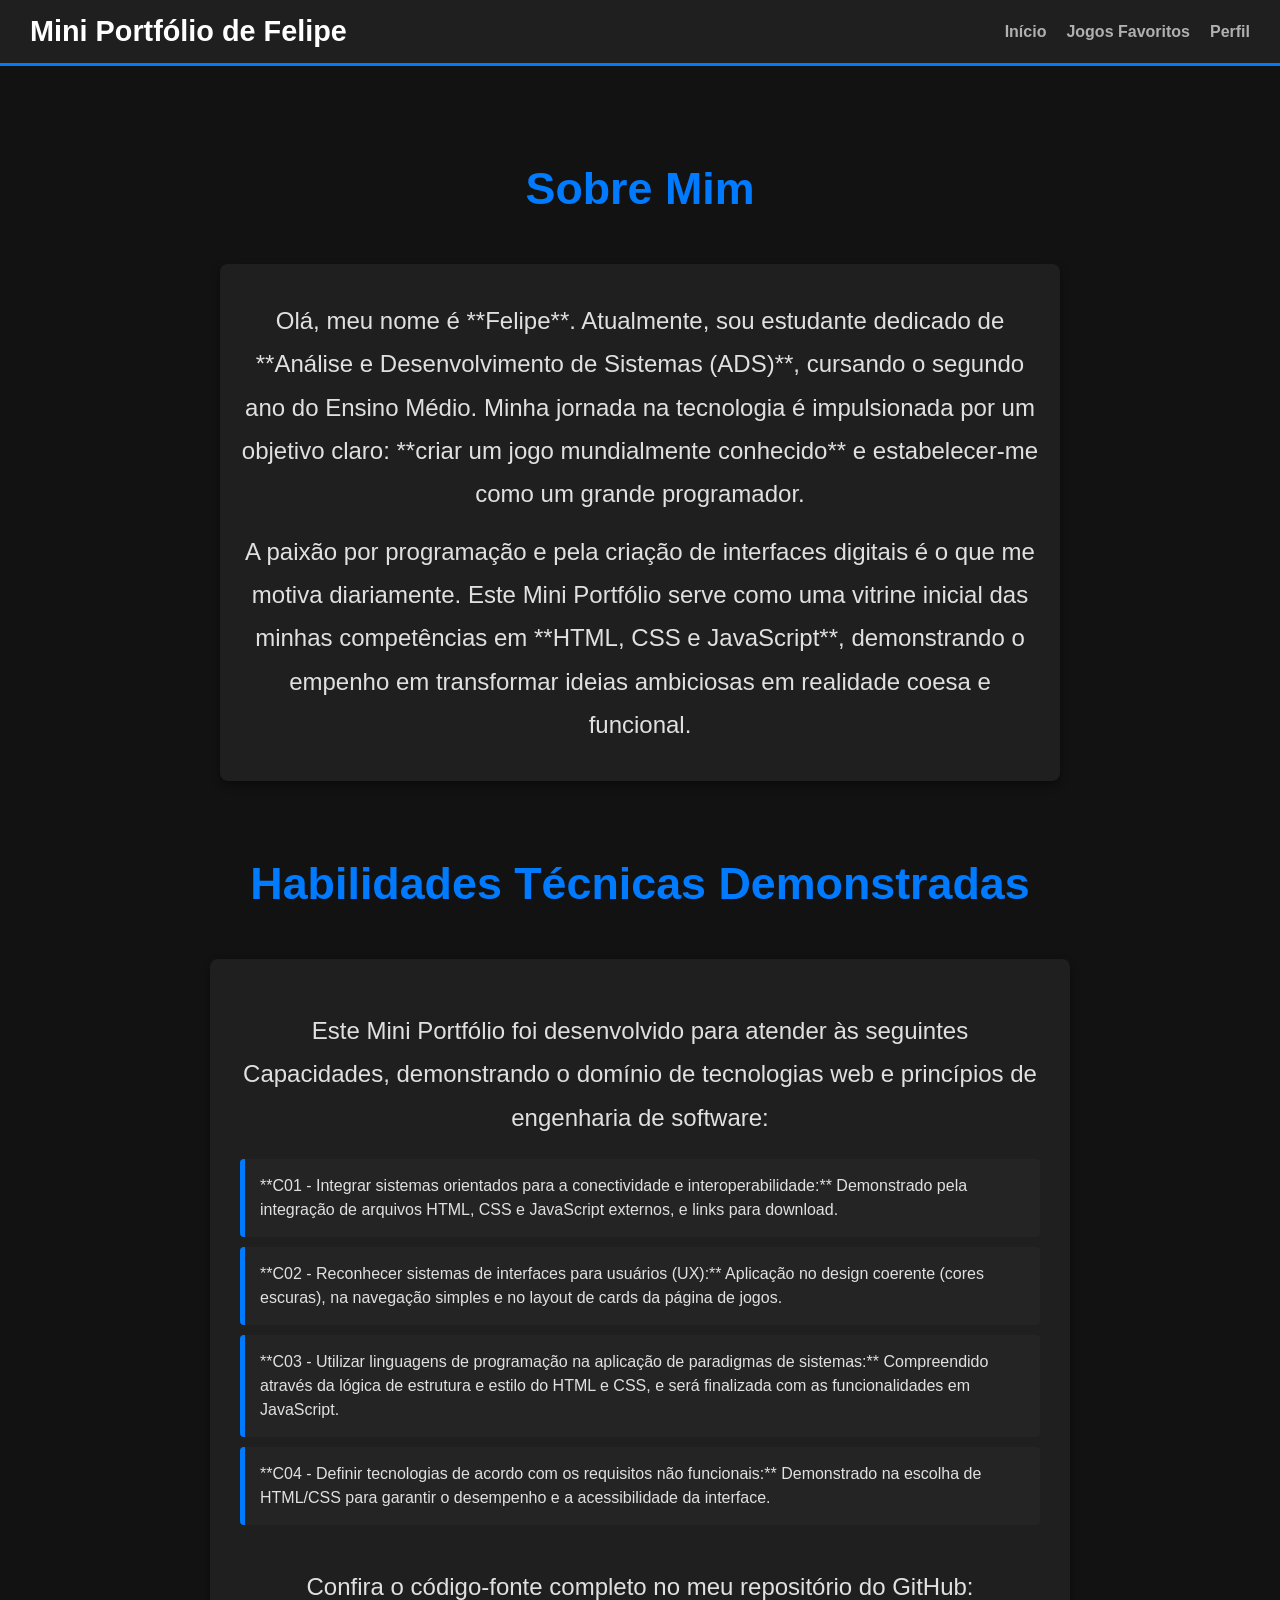
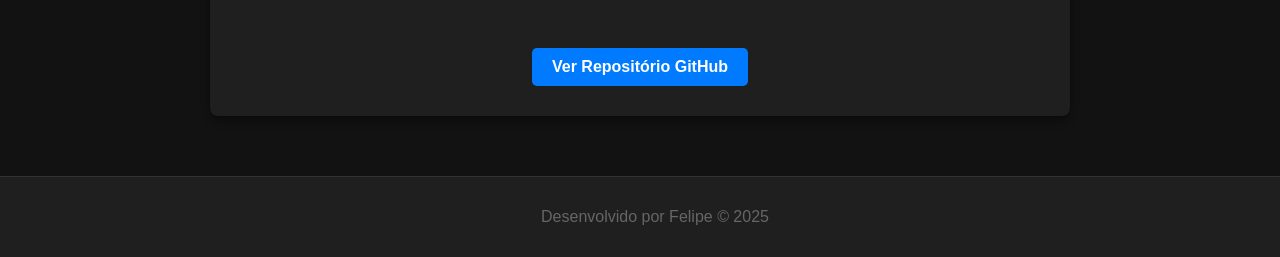
==== Avaliação Pratica/sobre.html @ 971aa57f "Add files via upload" ====
<!DOCTYPE html>
<html lang="pt-BR">
<head>
    <meta charset="UTF-8" />
    <meta name="viewport" content="width=device-width, initial-scale=1.0" />
    <title>Perfil | Mini Portfólio de Felipe</title>
    <link rel="stylesheet" href="style.css" />
</head>
<body>
    <header>
        <h1>Mini Portfólio de Felipe</h1>
        <nav>
            <ul>
                <li><a href="index.html">Início</a></li>
                <li><a href="jogos.html">Jogos Favoritos</a></li> 
                <li><a href="sobre.html">Perfil</a></li> 
            </ul>
        </nav>
    </header>

    <main>
        <section class="secao sobre-mim">
            <h2>Sobre Mim</h2>
            
            <div class="bloco-texto">
                <p>
                    Olá, meu nome é **Felipe**. Atualmente, sou estudante dedicado de **Análise e Desenvolvimento de Sistemas (ADS)**, cursando o segundo ano do Ensino Médio. Minha jornada na tecnologia é impulsionada por um objetivo claro: **criar um jogo mundialmente conhecido** e estabelecer-me como um grande programador.
                </p>
                <p>
                    A paixão por programação e pela criação de interfaces digitais é o que me motiva diariamente. Este Mini Portfólio serve como uma vitrine inicial das minhas competências em **HTML, CSS e JavaScript**, demonstrando o empenho em transformar ideias ambiciosas em realidade coesa e funcional.
                </p>
            </div>
        </section>

        <section class="secao">
            <h2>Habilidades Técnicas Demonstradas</h2>
            
            <div class="bloco-habilidades">
                <p style="text-align: center;">
                    Este Mini Portfólio foi desenvolvido para atender às seguintes Capacidades, demonstrando o domínio de tecnologias web e princípios de engenharia de software:
                </p>
                
                <ul class="perfil-lista">
                    <li>**C01 - Integrar sistemas orientados para a conectividade e interoperabilidade:** Demonstrado pela integração de arquivos HTML, CSS e JavaScript externos, e links para download.</li>
                    <li>**C02 - Reconhecer sistemas de interfaces para usuários (UX):** Aplicação no design coerente (cores escuras), na navegação simples e no layout de cards da página de jogos.</li>
                    <li>**C03 - Utilizar linguagens de programação na aplicação de paradigmas de sistemas:** Compreendido através da lógica de estrutura e estilo do HTML e CSS, e será finalizada com as funcionalidades em JavaScript.</li>
                    <li>**C04 - Definir tecnologias de acordo com os requisitos não funcionais:** Demonstrado na escolha de HTML/CSS para garantir o desempenho e a acessibilidade da interface.</li>
                </ul>
                
                <p style="margin-top: 40px; text-align: center;">Confira o código-fonte completo no meu repositório do GitHub:</p>
                
                <div style="text-align: center;">
                    <a href="https://github.com/SeuNome/SeuRepositorio" target="_blank" class="botao-github">Ver Repositório GitHub</a>
                </div>
            </div>
        </section>
    </main>

    <footer>
        <p>Desenvolvido por Felipe &copy; 2025</p>
    </footer>

    <script src="script.js"></script> 
</body>
</html>
---- Avaliação Pratica/style.css ----
/* ========================================================== */
/* 1. CONFIGURAÇÕES GERAIS E ESTRUTURA BÁSICA */
/* ========================================================== */
body {
    font-family: Arial, sans-serif;
    background-color: #121212; /* Tema Escuro */
    color: #E0E0E0; /* Cor do texto claro */
    margin: 0;
    padding: 0;
    
    /* Sticky Footer */
    display: flex;
    flex-direction: column;
    min-height: 100vh; 
}

main {
    flex-grow: 1; 
}

/* Estilo do cabeçalho */
header {
    background-color: #1F1F1F; 
    padding: 15px 30px;
    border-bottom: 3px solid #007bff; 
    display: flex;
    justify-content: space-between;
    align-items: center;
}

header h1 {
    margin: 0;
    font-size: 1.8em;
    color: #FFF;
}

/* Estilo da navegação (menu) */
nav ul {
    list-style: none;
    padding: 0;
    margin: 0;
    display: flex;
    gap: 20px;
}

nav a {
    text-decoration: none;
    color: #B0B0B0;
    font-weight: bold;
    transition: color 0.3s;
}

nav a:hover {
    color: #007bff; 
}

/* Estilo do rodapé */
footer {
    text-align: center;
    padding: 15px;
    background-color: #1F1F1F;
    color: #666;
    border-top: 1px solid #333;
    width: 100%; 
}

/* ========================================================== */
/* 2. ESTILOS DE SEÇÃO E TIPOGRAFIA */
/* ========================================================== */

.secao {
    padding: 60px 20px; 
    text-align: center;
}

/* Título Principal (ESPAÇAMENTO AJUSTADO) */
.secao h2 {
    font-size: 2.8em; 
    color: #007bff; 
    margin-bottom: 50px; /* Mais espaço abaixo do título */
    text-align: center;
}

/* Padrão para parágrafos (CENTRALIZADO) */
.secao p {
    max-width: 800px; 
    margin: 20px auto; 
    line-height: 1.8; 
    font-size: 1.5em; 
    text-align: center; /* Centraliza o texto */
}

/* Centraliza os parágrafos na home */
.secao:first-of-type p {
    text-align: center;
}

/* Estilo para links genéricos */
a {
    color: #007bff;
    text-decoration: none;
    transition: color 0.2s;
}

a:hover {
    color: #56b3ff;
}

/* ========================================================== */
/* 3. ESTILOS DE LISTAS E HABILIDADES (sobre.html) */
/* ========================================================== */

.bloco-habilidades {
    max-width: 800px; 
    margin: 0 auto;
    background-color: #1F1F1F; 
    padding: 30px;
    border-radius: 8px;
    text-align: left;
    box-shadow: 0 4px 8px rgba(0, 0, 0, 0.4);
}

.bloco-habilidades p {
    text-align: justify;
    margin-bottom: 20px;
}

.perfil-lista {
    list-style-type: none;
    padding: 0;
    margin: 20px 0;
}

.perfil-lista li {
    background-color: #242424;
    padding: 15px;
    margin-bottom: 10px;
    border-left: 5px solid #007bff;
    border-radius: 4px;
    font-size: 1em;
    line-height: 1.5;
}

/* Estilo do botão GitHub */
.botao-github {
    display: inline-block;
    background-color: #007bff;
    color: white;
    padding: 10px 20px;
    border-radius: 5px;
    font-weight: bold;
    margin-top: 20px;
    transition: background-color 0.3s;
}

.botao-github:hover {
    background-color: #0056b3;
}

/* ========================================================== */
/* 4. ESTILOS PARA A SEÇÃO 'SOBRE MIM' */
/* ========================================================== */

.sobre-mim {
    padding-bottom: 20px;
}

.bloco-texto {
    max-width: 800px;
    margin: 0 auto;
    padding: 20px;
    background-color: #1F1F1F;
    border-radius: 8px;
    box-shadow: 0 4px 8px rgba(0, 0, 0, 0.4);
}

.bloco-texto p {
    text-align: justify;
    margin: 15px 0;
}

/* Garante que o bloco de habilidades não tenha um padding muito grande em cima */
.secao:last-of-type {
    padding-top: 20px;
}


/* ========================================================== */
/* 5. ESTILOS DE CARDS (jogos.html) */
/* ========================================================== */

.lista {
    display: flex;
    justify-content: center; 
    gap: 20px; 
    flex-wrap: wrap; 
    padding-bottom: 30px; 
}

.card {
    background-color: #1F1F1F; 
    padding: 20px; 
    border-radius: 5px;
    box-shadow: 0 2px 5px rgba(0, 0, 0, 0.5);
    width: 300px;
    text-align: center;
    transition: transform 0.2s;
    border: 1px solid #333;
}

.card:hover {
    transform: translateY(-5px); 
    box-shadow: 0 8px 16px rgba(0, 0, 0, 0.5);
}

.card h3 {
    color: #FFF;
    font-size: 1.4em;
    margin-top: 5px;
    margin-bottom: 10px;
}

.card p {
    text-align: center;
    max-width: 100%;
    font-size: 0.9em;
    line-height: 1.4;
    margin: 8px auto;
}

.game-img {
    width: 100%; 
    height: auto; 
    border-radius: 5px;
    margin-bottom: 10px;
}

/* ========================================================== */
/* 6. ESTILOS PARA A IMAGEM NA PÁGINA INICIAL (CENTRALIZADA) */
/* ========================================================== */

.imagem-tecnologias {
    max-width: 650px; /* Limita o tamanho */
    width: 90%; /* Responsividade */
    height: auto;
    display: block; /* Essencial para centralizar */
    margin: 60px auto 40px auto; /* Centraliza e adiciona margem ajustada */
    border: 1px solid #007bff; 
    border-radius: 5px;
    opacity: 0.9;
}
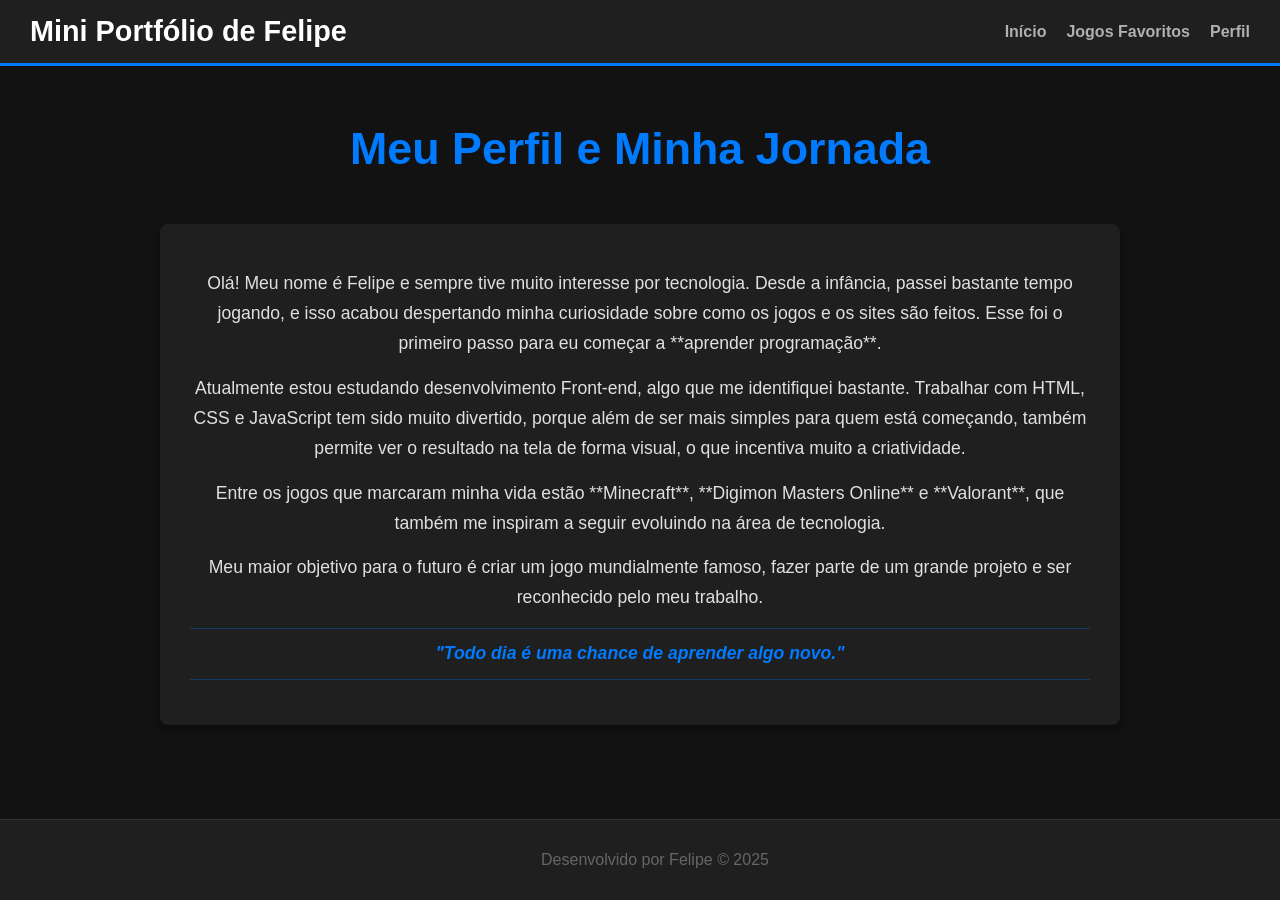
==== commit 276631f2: "Add files via upload" ====
--- a/Avaliação Pratica/sobre.html
+++ b/Avaliação Pratica/sobre.html
@@ -20,39 +20,28 @@
 
     <main>
         <section class="secao sobre-mim">
-            <h2>Sobre Mim</h2>
+            
+            <h2>Meu Perfil e Minha Jornada</h2> 
             
             <div class="bloco-texto">
                 <p>
-                    Olá, meu nome é **Felipe**. Atualmente, sou estudante dedicado de **Análise e Desenvolvimento de Sistemas (ADS)**, cursando o segundo ano do Ensino Médio. Minha jornada na tecnologia é impulsionada por um objetivo claro: **criar um jogo mundialmente conhecido** e estabelecer-me como um grande programador.
+                    Olá! Meu nome é Felipe e sempre tive muito interesse por tecnologia. Desde a infância, passei bastante tempo jogando, e isso acabou despertando minha curiosidade sobre como os jogos e os sites são feitos. Esse foi o primeiro passo para eu começar a **aprender programação**.
                 </p>
                 <p>
-                    A paixão por programação e pela criação de interfaces digitais é o que me motiva diariamente. Este Mini Portfólio serve como uma vitrine inicial das minhas competências em **HTML, CSS e JavaScript**, demonstrando o empenho em transformar ideias ambiciosas em realidade coesa e funcional.
+                    Atualmente estou estudando desenvolvimento Front-end, algo que me identifiquei bastante. Trabalhar com HTML, CSS e JavaScript tem sido muito divertido, porque além de ser mais simples para quem está começando, também permite ver o resultado na tela de forma visual, o que incentiva muito a criatividade.
+                </p>
+                <p>
+                    Entre os jogos que marcaram minha vida estão **Minecraft**, **Digimon Masters Online** e **Valorant**, que também me inspiram a seguir evoluindo na área de tecnologia.
+                </p>
+                <p>
+                    Meu maior objetivo para o futuro é criar um jogo mundialmente famoso, fazer parte de um grande projeto e ser reconhecido pelo meu trabalho.
+                </p>
+                
+                <p class="citacao"> 
+                    "Todo dia é uma chance de aprender algo novo."
                 </p>
             </div>
-        </section>
-
-        <section class="secao">
-            <h2>Habilidades Técnicas Demonstradas</h2>
             
-            <div class="bloco-habilidades">
-                <p style="text-align: center;">
-                    Este Mini Portfólio foi desenvolvido para atender às seguintes Capacidades, demonstrando o domínio de tecnologias web e princípios de engenharia de software:
-                </p>
-                
-                <ul class="perfil-lista">
-                    <li>**C01 - Integrar sistemas orientados para a conectividade e interoperabilidade:** Demonstrado pela integração de arquivos HTML, CSS e JavaScript externos, e links para download.</li>
-                    <li>**C02 - Reconhecer sistemas de interfaces para usuários (UX):** Aplicação no design coerente (cores escuras), na navegação simples e no layout de cards da página de jogos.</li>
-                    <li>**C03 - Utilizar linguagens de programação na aplicação de paradigmas de sistemas:** Compreendido através da lógica de estrutura e estilo do HTML e CSS, e será finalizada com as funcionalidades em JavaScript.</li>
-                    <li>**C04 - Definir tecnologias de acordo com os requisitos não funcionais:** Demonstrado na escolha de HTML/CSS para garantir o desempenho e a acessibilidade da interface.</li>
-                </ul>
-                
-                <p style="margin-top: 40px; text-align: center;">Confira o código-fonte completo no meu repositório do GitHub:</p>
-                
-                <div style="text-align: center;">
-                    <a href="https://github.com/SeuNome/SeuRepositorio" target="_blank" class="botao-github">Ver Repositório GitHub</a>
-                </div>
-            </div>
         </section>
     </main>
 
--- a/Avaliação Pratica/style.css
+++ b/Avaliação Pratica/style.css
@@ -1,14 +1,12 @@
-/* ========================================================== */
-/* 1. CONFIGURAÇÕES GERAIS E ESTRUTURA BÁSICA */
-/* ========================================================== */
+
 body {
     font-family: Arial, sans-serif;
-    background-color: #121212; /* Tema Escuro */
-    color: #E0E0E0; /* Cor do texto claro */
+    background-color: #121212; 
+    color: #E0E0E0; 
     margin: 0;
     padding: 0;
     
-    /* Sticky Footer */
+
     display: flex;
     flex-direction: column;
     min-height: 100vh; 
@@ -18,7 +16,7 @@
     flex-grow: 1; 
 }
 
-/* Estilo do cabeçalho */
+
 header {
     background-color: #1F1F1F; 
     padding: 15px 30px;
@@ -34,7 +32,7 @@
     color: #FFF;
 }
 
-/* Estilo da navegação (menu) */
+
 nav ul {
     list-style: none;
     padding: 0;
@@ -54,7 +52,7 @@
     color: #007bff; 
 }
 
-/* Estilo do rodapé */
+
 footer {
     text-align: center;
     padding: 15px;
@@ -64,38 +62,36 @@
     width: 100%; 
 }
 
-/* ========================================================== */
-/* 2. ESTILOS DE SEÇÃO E TIPOGRAFIA */
-/* ========================================================== */
-
 .secao {
     padding: 60px 20px; 
     text-align: center;
 }
 
-/* Título Principal (ESPAÇAMENTO AJUSTADO) */
 .secao h2 {
     font-size: 2.8em; 
     color: #007bff; 
-    margin-bottom: 50px; /* Mais espaço abaixo do título */
-    text-align: center;
-}
-
-/* Padrão para parágrafos (CENTRALIZADO) */
+    margin-bottom: 50px; 
+    text-align: center;
+}
+
 .secao p {
     max-width: 800px; 
     margin: 20px auto; 
     line-height: 1.8; 
     font-size: 1.5em; 
-    text-align: center; /* Centraliza o texto */
-}
-
-/* Centraliza os parágrafos na home */
+    text-align: center; 
+}
+
 .secao:first-of-type p {
     text-align: center;
 }
 
-/* Estilo para links genéricos */
+
+.secao p strong {
+    color: #007bff; 
+}
+
+
 a {
     color: #007bff;
     text-decoration: none;
@@ -106,9 +102,6 @@
     color: #56b3ff;
 }
 
-/* ========================================================== */
-/* 3. ESTILOS DE LISTAS E HABILIDADES (sobre.html) */
-/* ========================================================== */
 
 .bloco-habilidades {
     max-width: 800px; 
@@ -141,53 +134,46 @@
     line-height: 1.5;
 }
 
-/* Estilo do botão GitHub */
-.botao-github {
-    display: inline-block;
-    background-color: #007bff;
-    color: white;
-    padding: 10px 20px;
-    border-radius: 5px;
-    font-weight: bold;
-    margin-top: 20px;
-    transition: background-color 0.3s;
-}
-
-.botao-github:hover {
-    background-color: #0056b3;
-}
-
-/* ========================================================== */
-/* 4. ESTILOS PARA A SEÇÃO 'SOBRE MIM' */
-/* ========================================================== */
 
 .sobre-mim {
     padding-bottom: 20px;
 }
 
 .bloco-texto {
-    max-width: 800px;
+    max-width: 900px; 
     margin: 0 auto;
-    padding: 20px;
+    padding: 30px; 
     background-color: #1F1F1F;
     border-radius: 8px;
     box-shadow: 0 4px 8px rgba(0, 0, 0, 0.4);
+    text-align: justify;
 }
 
 .bloco-texto p {
-    text-align: justify;
+    text-align: justify; 
     margin: 15px 0;
-}
-
-/* Garante que o bloco de habilidades não tenha um padding muito grande em cima */
+    font-size: 1.1em; 
+    line-height: 1.7; 
+    max-width: 100%; 
+
+}
+.citacao {
+    font-style: italic;
+    font-weight: bold;
+    color: #007bff; 
+    margin-top: 30px; 
+    text-align: center; 
+    font-size: 1.2em;
+    padding: 10px 0;
+    border-top: 1px solid rgba(0, 123, 255, 0.3); 
+    border-bottom: 1px solid rgba(0, 123, 255, 0.3); 
+}
+
 .secao:last-of-type {
     padding-top: 20px;
 }
 
 
-/* ========================================================== */
-/* 5. ESTILOS DE CARDS (jogos.html) */
-/* ========================================================== */
 
 .lista {
     display: flex;
@@ -235,17 +221,52 @@
     margin-bottom: 10px;
 }
 
-/* ========================================================== */
-/* 6. ESTILOS PARA A IMAGEM NA PÁGINA INICIAL (CENTRALIZADA) */
-/* ========================================================== */
 
 .imagem-tecnologias {
-    max-width: 650px; /* Limita o tamanho */
-    width: 90%; /* Responsividade */
+    max-width: 650px; 
+    width: 90%; 
     height: auto;
-    display: block; /* Essencial para centralizar */
-    margin: 60px auto 40px auto; /* Centraliza e adiciona margem ajustada */
+    display: block; 
+    margin: 60px auto 40px auto; 
     border: 1px solid #007bff; 
     border-radius: 5px;
     opacity: 0.9;
+}
+
+
+.botoes-acao {
+    text-align: center;
+    margin: 40px 0; 
+}
+
+.botao-principal, .botao-secundario {
+    display: inline-block;
+    padding: 12px 25px;
+    border-radius: 5px;
+    font-weight: bold;
+    margin: 10px;
+    transition: background-color 0.3s, transform 0.2s;
+}
+
+.botao-principal {
+    background-color: #007bff;
+    color: white;
+    border: 2px solid #007bff;
+}
+
+.botao-principal:hover {
+    background-color: #0056b3;
+    transform: translateY(-2px);
+}
+
+.botao-secundario {
+    background-color: transparent;
+    color: #007bff;
+    border: 2px solid #007bff;
+}
+
+.botao-secundario:hover {
+    background-color: #007bff;
+    color: white;
+    transform: translateY(-2px);
 }
